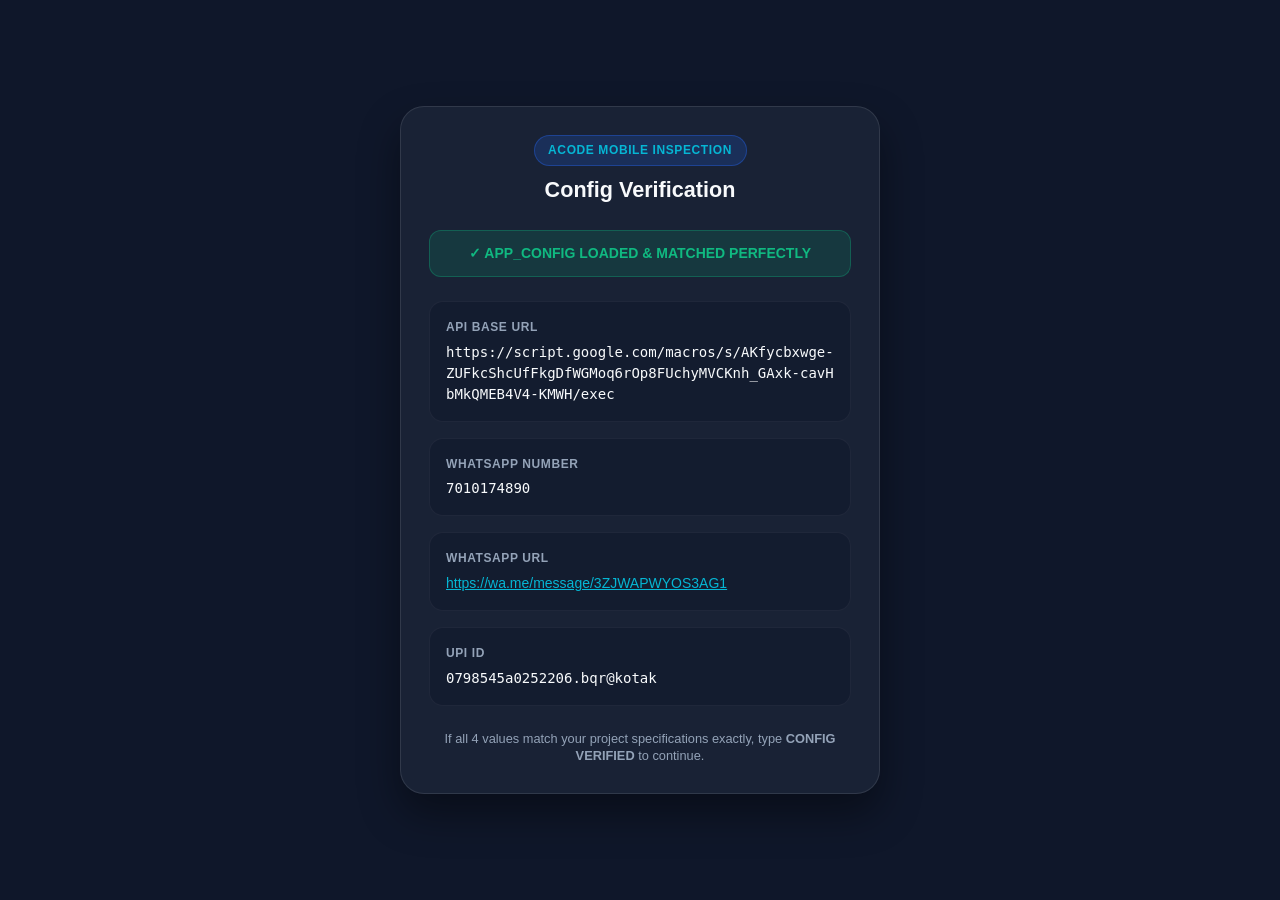
==== verify.html @ f22b9790 "Create verify.html" ====
<!DOCTYPE html>
<html lang="en">
<head>
  <meta charset="UTF-8">
  <meta name="viewport" content="width=device-width, initial-scale=1.0">
  <title>System Verification - SELFCARE DIAGNOSTICS</title>
  <style>
    :root {
      --bg-color: #0F172A;
      --card-bg: rgba(30, 41, 59, 0.7);
      --card-border: rgba(255, 255, 255, 0.1);
      --accent-blue: #2563EB;
      --accent-cyan: #06B6D4;
      --text-main: #F8FAFC;
      --text-muted: #94A3B8;
      --success: #10B981;
      --danger: #EF4444;
    }

    * {
      box-sizing: border-box;
      margin: 0;
      padding: 0;
      font-family: -apple-system, BlinkMacSystemFont, "Segoe UI", Roboto, Helvetica, Arial, sans-serif;
    }

    body {
      background-color: var(--bg-color);
      color: var(--text-main);
      min-height: 100vh;
      display: flex;
      flex-direction: column;
      align-items: center;
      justify-content: center;
      padding: 1.5rem;
      line-height: 1.5;
    }

    .container {
      width: 100%;
      max-width: 480px;
      background: var(--card-bg);
      backdrop-filter: blur(16px);
      -webkit-backdrop-filter: blur(16px);
      border: 1px solid var(--card-border);
      border-radius: 24px;
      padding: 1.75rem;
      box-shadow: 0 20px 40px rgba(0, 0, 0, 0.4);
    }

    .header {
      text-align: center;
      margin-bottom: 1.5rem;
    }

    .badge {
      display: inline-block;
      padding: 0.35rem 0.85rem;
      background: rgba(37, 99, 235, 0.2);
      border: 1px solid rgba(37, 99, 235, 0.4);
      color: var(--accent-cyan);
      border-radius: 9999px;
      font-size: 0.75rem;
      font-weight: 600;
      letter-spacing: 0.05em;
      text-transform: uppercase;
      margin-bottom: 0.5rem;
    }

    h1 {
      font-size: 1.35rem;
      font-weight: 700;
      color: var(--text-main);
    }

    .status-banner {
      padding: 0.75rem 1rem;
      border-radius: 12px;
      font-size: 0.875rem;
      font-weight: 600;
      margin-bottom: 1.5rem;
      text-align: center;
    }

    .status-pass {
      background: rgba(16, 185, 129, 0.15);
      border: 1px solid rgba(16, 185, 129, 0.3);
      color: var(--success);
    }

    .status-fail {
      background: rgba(239, 68, 68, 0.15);
      border: 1px solid rgba(239, 68, 68, 0.3);
      color: var(--danger);
    }

    .data-group {
      display: flex;
      flex-direction: column;
      gap: 1rem;
    }

    .data-card {
      background: rgba(15, 23, 42, 0.5);
      border: 1px solid rgba(255, 255, 255, 0.05);
      border-radius: 14px;
      padding: 1rem;
    }

    .data-label {
      font-size: 0.75rem;
      color: var(--text-muted);
      text-transform: uppercase;
      letter-spacing: 0.05em;
      font-weight: 600;
      margin-bottom: 0.35rem;
    }

    .data-value {
      font-size: 0.875rem;
      font-weight: 500;
      color: var(--text-main);
      word-break: break-all;
      font-family: monospace;
    }

    .data-value a {
      color: var(--accent-cyan);
      text-decoration: underline;
    }

    .footer-note {
      margin-top: 1.5rem;
      text-align: center;
      font-size: 0.8rem;
      color: var(--text-muted);
      line-height: 1.4;
    }
  </style>
</head>
<body>

  <div class="container">
    <div class="header">
      <div class="badge">Acode Mobile Inspection</div>
      <h1>Config Verification</h1>
    </div>

    <div id="statusBanner" class="status-banner status-fail">
      Checking APP_CONFIG status...
    </div>

    <div class="data-group">
      <div class="data-card">
        <div class="data-label">API Base URL</div>
        <div class="data-value" id="valApiUrl">Loading...</div>
      </div>

      <div class="data-card">
        <div class="data-label">WhatsApp Number</div>
        <div class="data-value" id="valPhone">Loading...</div>
      </div>

      <div class="data-card">
        <div class="data-label">WhatsApp URL</div>
        <div class="data-value" id="valWaUrl">Loading...</div>
      </div>

      <div class="data-card">
        <div class="data-label">UPI ID</div>
        <div class="data-value" id="valUpi">Loading...</div>
      </div>
    </div>

    <div class="footer-note" id="instructionNote">
      If all 4 values match your project specifications exactly, type <strong>CONFIG VERIFIED</strong> to continue.
    </div>
  </div>

  <!-- Load Core Config -->
  <script src="assets/js/config.js"></script>

  <script>
    document.addEventListener('DOMContentLoaded', () => {
      const banner = document.getElementById('statusBanner');
      const valApiUrl = document.getElementById('valApiUrl');
      const valPhone = document.getElementById('valPhone');
      const valWaUrl = document.getElementById('valWaUrl');
      const valUpi = document.getElementById('valUpi');

      if (typeof window.APP_CONFIG !== 'undefined' && window.APP_CONFIG.BUSINESS) {
        const config = window.APP_CONFIG;
        
        valApiUrl.textContent = config.API_BASE_URL || 'MISSING';
        valPhone.textContent = config.BUSINESS.WHATSAPP_NUMBER || 'MISSING';
        
        if (config.BUSINESS.WHATSAPP_URL) {
          valWaUrl.innerHTML = `<a href="${config.BUSINESS.WHATSAPP_URL}" target="_blank">${config.BUSINESS.WHATSAPP_URL}</a>`;
        } else {
          valWaUrl.textContent = 'MISSING';
        }

        valUpi.textContent = config.BUSINESS.UPI_ID || 'MISSING';

        // Check if all essential keys exist
        const isUrlOk = config.API_BASE_URL === 'https://script.google.com/macros/s/AKfycbxwge-ZUFkcShcUfFkgDfWGMoq6rOp8FUchyMVCKnh_GAxk-cavHbMkQMEB4V4-KMWH/exec';
        const isPhoneOk = config.BUSINESS.WHATSAPP_NUMBER === '7010174890';
        const isWaOk = config.BUSINESS.WHATSAPP_URL === 'https://wa.me/message/3ZJWAPWYOS3AG1';
        const isUpiOk = config.BUSINESS.UPI_ID === '0798545a0252206.bqr@kotak';

        if (isUrlOk && isPhoneOk && isWaOk && isUpiOk) {
          banner.className = 'status-banner status-pass';
          banner.textContent = '✓ APP_CONFIG LOADED & MATCHED PERFECTLY';
        } else {
          banner.className = 'status-banner status-fail';
          banner.textContent = '⚠ CONFIG LOADED BUT SOME VALUES DO NOT MATCH';
        }
      } else {
        banner.className = 'status-banner status-fail';
        banner.textContent = '✖ ERROR: config.js failed to load!';
        valApiUrl.textContent = 'Error: APP_CONFIG undefined';
        valPhone.textContent = 'Error: APP_CONFIG undefined';
        valWaUrl.textContent = 'Error: APP_CONFIG undefined';
        valUpi.textContent = 'Error: APP_CONFIG undefined';
      }
    });
  </script>
</body>
</html>
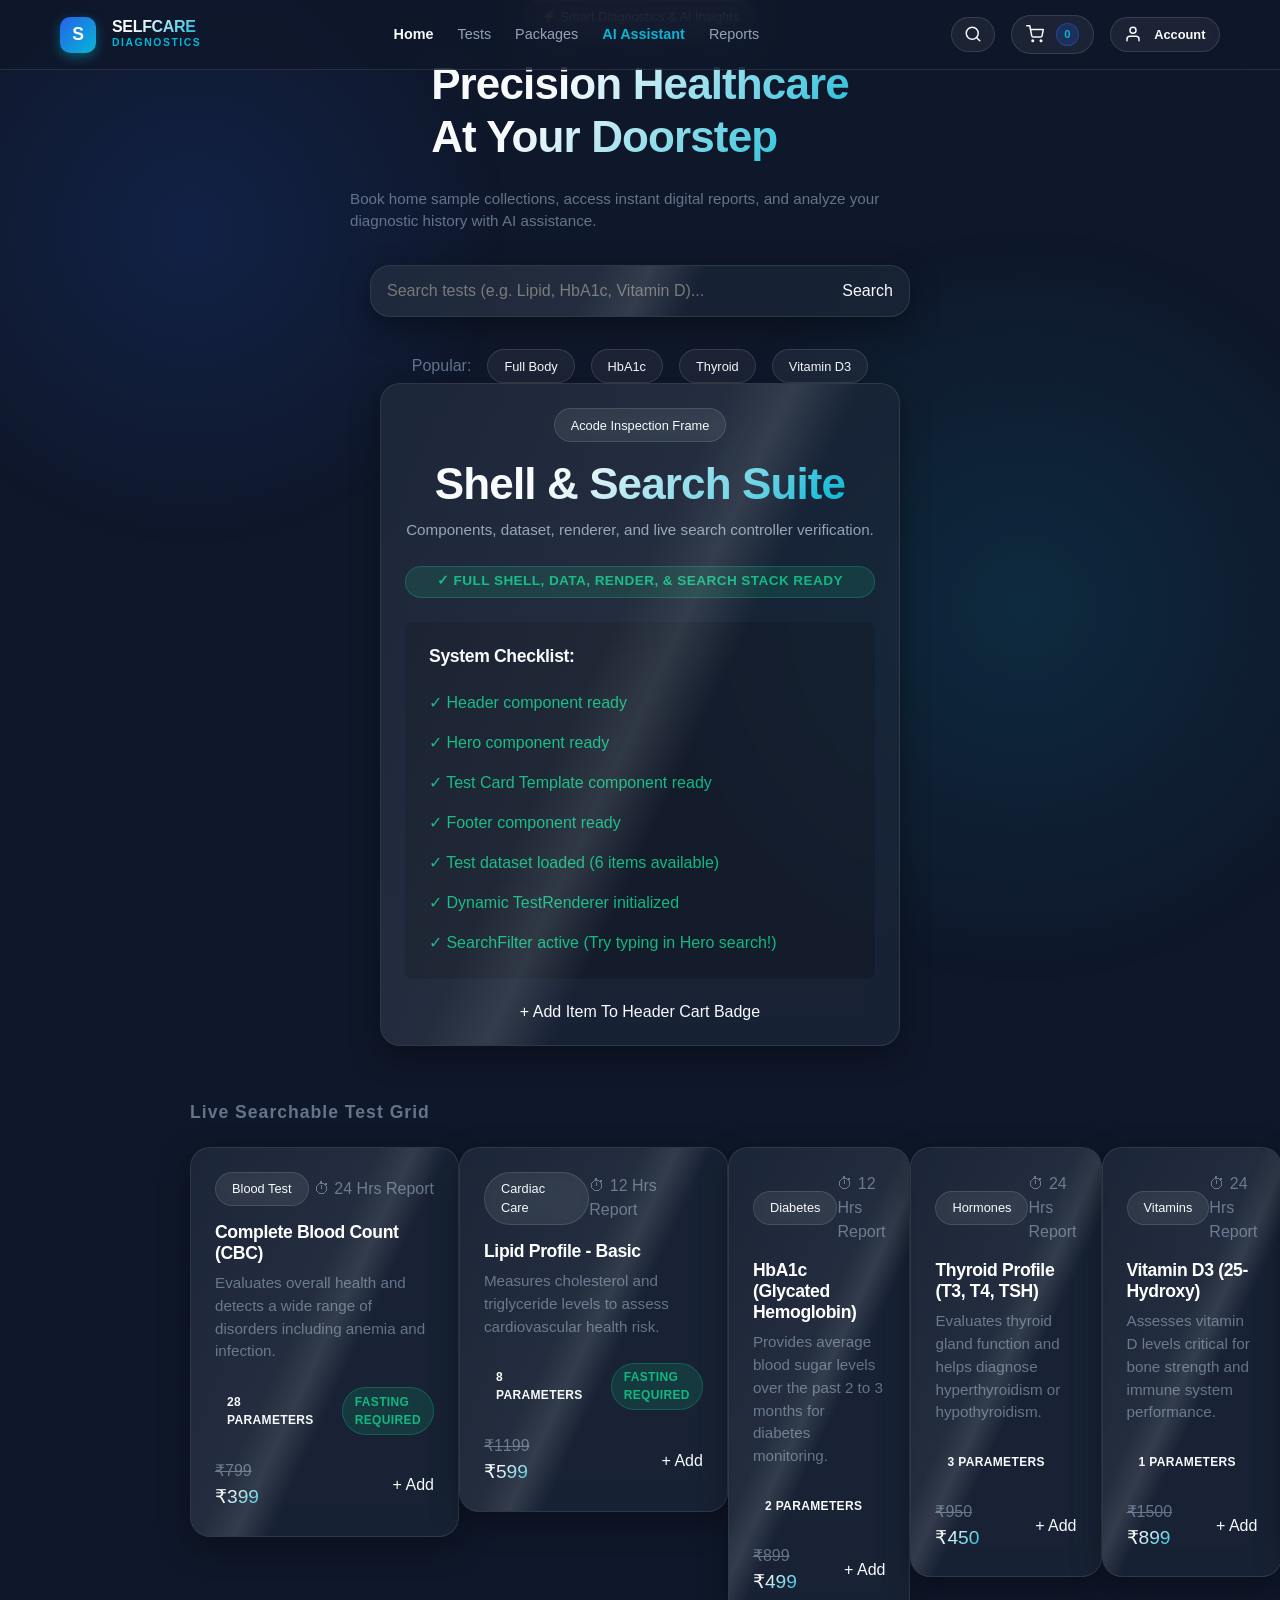
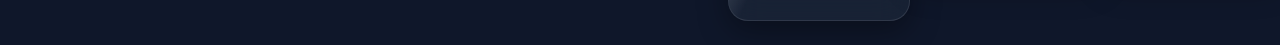
==== commit 8063bff9: "Add files via upload" ====
--- a/verify.html
+++ b/verify.html
@@ -4,225 +4,193 @@
   <meta charset="UTF-8">
   <meta name="viewport" content="width=device-width, initial-scale=1.0">
   <title>System Verification - SELFCARE DIAGNOSTICS</title>
-  <style>
-    :root {
-      --bg-color: #0F172A;
-      --card-bg: rgba(30, 41, 59, 0.7);
-      --card-border: rgba(255, 255, 255, 0.1);
-      --accent-blue: #2563EB;
-      --accent-cyan: #06B6D4;
-      --text-main: #F8FAFC;
-      --text-muted: #94A3B8;
-      --success: #10B981;
-      --danger: #EF4444;
-    }
-
-    * {
-      box-sizing: border-box;
-      margin: 0;
-      padding: 0;
-      font-family: -apple-system, BlinkMacSystemFont, "Segoe UI", Roboto, Helvetica, Arial, sans-serif;
-    }
-
-    body {
-      background-color: var(--bg-color);
-      color: var(--text-main);
-      min-height: 100vh;
-      display: flex;
-      flex-direction: column;
-      align-items: center;
-      justify-content: center;
-      padding: 1.5rem;
-      line-height: 1.5;
-    }
-
-    .container {
-      width: 100%;
-      max-width: 480px;
-      background: var(--card-bg);
-      backdrop-filter: blur(16px);
-      -webkit-backdrop-filter: blur(16px);
-      border: 1px solid var(--card-border);
-      border-radius: 24px;
-      padding: 1.75rem;
-      box-shadow: 0 20px 40px rgba(0, 0, 0, 0.4);
-    }
-
-    .header {
-      text-align: center;
-      margin-bottom: 1.5rem;
-    }
-
-    .badge {
-      display: inline-block;
-      padding: 0.35rem 0.85rem;
-      background: rgba(37, 99, 235, 0.2);
-      border: 1px solid rgba(37, 99, 235, 0.4);
-      color: var(--accent-cyan);
-      border-radius: 9999px;
-      font-size: 0.75rem;
-      font-weight: 600;
-      letter-spacing: 0.05em;
-      text-transform: uppercase;
-      margin-bottom: 0.5rem;
-    }
-
-    h1 {
-      font-size: 1.35rem;
-      font-weight: 700;
-      color: var(--text-main);
-    }
-
-    .status-banner {
-      padding: 0.75rem 1rem;
-      border-radius: 12px;
-      font-size: 0.875rem;
-      font-weight: 600;
-      margin-bottom: 1.5rem;
-      text-align: center;
-    }
-
-    .status-pass {
-      background: rgba(16, 185, 129, 0.15);
-      border: 1px solid rgba(16, 185, 129, 0.3);
-      color: var(--success);
-    }
-
-    .status-fail {
-      background: rgba(239, 68, 68, 0.15);
-      border: 1px solid rgba(239, 68, 68, 0.3);
-      color: var(--danger);
-    }
-
-    .data-group {
-      display: flex;
-      flex-direction: column;
-      gap: 1rem;
-    }
-
-    .data-card {
-      background: rgba(15, 23, 42, 0.5);
-      border: 1px solid rgba(255, 255, 255, 0.05);
-      border-radius: 14px;
-      padding: 1rem;
-    }
-
-    .data-label {
-      font-size: 0.75rem;
-      color: var(--text-muted);
-      text-transform: uppercase;
-      letter-spacing: 0.05em;
-      font-weight: 600;
-      margin-bottom: 0.35rem;
-    }
-
-    .data-value {
-      font-size: 0.875rem;
-      font-weight: 500;
-      color: var(--text-main);
-      word-break: break-all;
-      font-family: monospace;
-    }
-
-    .data-value a {
-      color: var(--accent-cyan);
-      text-decoration: underline;
-    }
-
-    .footer-note {
-      margin-top: 1.5rem;
-      text-align: center;
-      font-size: 0.8rem;
-      color: var(--text-muted);
-      line-height: 1.4;
-    }
-  </style>
+  
+  <!-- Core CSS Stack -->
+  <link rel="stylesheet" href="assets/css/main.css">
+  <link rel="stylesheet" href="assets/css/glassmorphism.css">
+  <link rel="stylesheet" href="assets/css/components.css">
 </head>
 <body>
 
-  <div class="container">
-    <div class="header">
-      <div class="badge">Acode Mobile Inspection</div>
-      <h1>Config Verification</h1>
+  <!-- Header Target Injection Anchor -->
+  <div id="headerContainer"></div>
+
+  <!-- Hero Target Injection Anchor -->
+  <div id="heroContainer"></div>
+
+  <!-- Main Verification Workspace -->
+  <main class="container d-flex flex-column align-center justify-center py-4">
+    
+    <div class="glass-card p-3 w-100 mb-4" style="max-width: 520px;">
+      
+      <div class="d-flex flex-column align-center text-center mb-3">
+        <span class="glass-pill mb-2">Acode Inspection Frame</span>
+        <h1 class="text-gradient">Shell & Search Suite</h1>
+        <p class="mt-1">Components, dataset, renderer, and live search controller verification.</p>
+      </div>
+
+      <!-- Global Status Banner -->
+      <div id="statusBanner" class="badge badge-info w-100 justify-center p-2 mb-3" style="font-size: 0.85rem;">
+        ⌛ INITIALIZING VERIFICATION...
+      </div>
+
+      <!-- Component Checklist -->
+      <div class="d-flex flex-column gap-2 p-3 mb-3" style="background: rgba(0,0,0,0.15); border-radius: 8px;">
+        <h4 class="mb-1 text-accent">System Checklist:</h4>
+        <div id="chkHeader" class="small text-secondary">⏳ Header (components/header.html)</div>
+        <div id="chkHero" class="small text-secondary">⏳ Hero (components/hero.html)</div>
+        <div id="chkCard" class="small text-secondary">⏳ Test Card Template (components/test-card.html)</div>
+        <div id="chkFooter" class="small text-secondary">⏳ Footer (components/footer.html)</div>
+        <div id="chkData" class="small text-secondary">⏳ Test Data (assets/js/tests-data.js)</div>
+        <div id="chkRenderer" class="small text-secondary">⏳ Test Renderer (assets/js/test-renderer.js)</div>
+        <div id="chkSearch" class="small text-secondary">⏳ Search Controller (assets/js/search-filter.js)</div>
+      </div>
+
+      <!-- Test Actions -->
+      <div class="d-flex flex-column gap-2">
+        <button class="btn btn-primary btn-full" id="simCartAddBtn">+ Add Item To Header Cart Badge</button>
+      </div>
+
     </div>
 
-    <div id="statusBanner" class="status-banner status-fail">
-      Checking APP_CONFIG status...
+    <!-- Live Dynamic Grid Preview Container -->
+    <div class="w-100 mt-3" style="max-width: 900px;">
+      <h4 class="text-muted mb-3 text-center text-xs text-uppercase" style="letter-spacing: 1px;">Live Searchable Test Grid</h4>
+      <div id="dynamicTestGrid"></div>
     </div>
 
-    <div class="data-group">
-      <div class="data-card">
-        <div class="data-label">API Base URL</div>
-        <div class="data-value" id="valApiUrl">Loading...</div>
-      </div>
+  </main>
 
-      <div class="data-card">
-        <div class="data-label">WhatsApp Number</div>
-        <div class="data-value" id="valPhone">Loading...</div>
-      </div>
+  <!-- Footer Target Injection Anchor -->
+  <div id="footerContainer"></div>
 
-      <div class="data-card">
-        <div class="data-label">WhatsApp URL</div>
-        <div class="data-value" id="valWaUrl">Loading...</div>
-      </div>
-
-      <div class="data-card">
-        <div class="data-label">UPI ID</div>
-        <div class="data-value" id="valUpi">Loading...</div>
-      </div>
-    </div>
-
-    <div class="footer-note" id="instructionNote">
-      If all 4 values match your project specifications exactly, type <strong>CONFIG VERIFIED</strong> to continue.
-    </div>
-  </div>
-
-  <!-- Load Core Config -->
+  <!-- Core Scripts Stack -->
   <script src="assets/js/config.js"></script>
+  <script src="assets/js/api.js"></script>
+  <script src="assets/js/auth.js"></script>
+  <script src="assets/js/tests-data.js"></script>
+  <script src="assets/js/test-renderer.js"></script>
+  <script src="assets/js/search-filter.js"></script>
+  <script src="assets/js/cart.js"></script>
+  <script src="assets/js/pwa.js"></script>
 
   <script>
-    document.addEventListener('DOMContentLoaded', () => {
+    document.addEventListener('DOMContentLoaded', async () => {
+      const headerContainer = document.getElementById('headerContainer');
+      const heroContainer = document.getElementById('heroContainer');
+      const footerContainer = document.getElementById('footerContainer');
+      
       const banner = document.getElementById('statusBanner');
-      const valApiUrl = document.getElementById('valApiUrl');
-      const valPhone = document.getElementById('valPhone');
-      const valWaUrl = document.getElementById('valWaUrl');
-      const valUpi = document.getElementById('valUpi');
+      const simCartAddBtn = document.getElementById('simCartAddBtn');
+      
+      const chkHeader = document.getElementById('chkHeader');
+      const chkHero = document.getElementById('chkHero');
+      const chkCard = document.getElementById('chkCard');
+      const chkFooter = document.getElementById('chkFooter');
+      const chkData = document.getElementById('chkData');
+      const chkRenderer = document.getElementById('chkRenderer');
+      const chkSearch = document.getElementById('chkSearch');
 
-      if (typeof window.APP_CONFIG !== 'undefined' && window.APP_CONFIG.BUSINESS) {
-        const config = window.APP_CONFIG;
-        
-        valApiUrl.textContent = config.API_BASE_URL || 'MISSING';
-        valPhone.textContent = config.BUSINESS.WHATSAPP_NUMBER || 'MISSING';
-        
-        if (config.BUSINESS.WHATSAPP_URL) {
-          valWaUrl.innerHTML = `<a href="${config.BUSINESS.WHATSAPP_URL}" target="_blank">${config.BUSINESS.WHATSAPP_URL}</a>`;
-        } else {
-          valWaUrl.textContent = 'MISSING';
-        }
+      let headerLoaded = false;
+      let heroLoaded = false;
+      let cardLoaded = false;
+      let footerLoaded = false;
+      let dataLoaded = false;
+      let rendererLoaded = false;
+      let searchLoaded = false;
 
-        valUpi.textContent = config.BUSINESS.UPI_ID || 'MISSING';
+      // 1. Check Dataset
+      if (window.TESTS_DATA && Array.isArray(window.TESTS_DATA) && window.TESTS_DATA.length > 0) {
+        dataLoaded = true;
+        chkData.textContent = `✓ Test dataset loaded (${window.TESTS_DATA.length} items available)`;
+        chkData.className = 'small text-success';
+      } else {
+        chkData.textContent = '⚠ Test dataset missing (assets/js/tests-data.js)';
+        chkData.className = 'small text-warning';
+      }
 
-        // Check if all essential keys exist
-        const isUrlOk = config.API_BASE_URL === 'https://script.google.com/macros/s/AKfycbxwge-ZUFkcShcUfFkgDfWGMoq6rOp8FUchyMVCKnh_GAxk-cavHbMkQMEB4V4-KMWH/exec';
-        const isPhoneOk = config.BUSINESS.WHATSAPP_NUMBER === '7010174890';
-        const isWaOk = config.BUSINESS.WHATSAPP_URL === 'https://wa.me/message/3ZJWAPWYOS3AG1';
-        const isUpiOk = config.BUSINESS.UPI_ID === '0798545a0252206.bqr@kotak';
+      // 2. Check Renderer
+      if (window.TestRenderer && typeof window.TestRenderer.renderGrid === 'function') {
+        rendererLoaded = true;
+        chkRenderer.textContent = '✓ Dynamic TestRenderer initialized';
+        chkRenderer.className = 'small text-success';
 
-        if (isUrlOk && isPhoneOk && isWaOk && isUpiOk) {
-          banner.className = 'status-banner status-pass';
-          banner.textContent = '✓ APP_CONFIG LOADED & MATCHED PERFECTLY';
-        } else {
-          banner.className = 'status-banner status-fail';
-          banner.textContent = '⚠ CONFIG LOADED BUT SOME VALUES DO NOT MATCH';
+        if (dataLoaded) {
+          window.TestRenderer.renderGrid('dynamicTestGrid', window.TESTS_DATA);
         }
       } else {
-        banner.className = 'status-banner status-fail';
-        banner.textContent = '✖ ERROR: config.js failed to load!';
-        valApiUrl.textContent = 'Error: APP_CONFIG undefined';
-        valPhone.textContent = 'Error: APP_CONFIG undefined';
-        valWaUrl.textContent = 'Error: APP_CONFIG undefined';
-        valUpi.textContent = 'Error: APP_CONFIG undefined';
+        chkRenderer.textContent = '⚠ TestRenderer missing (assets/js/test-renderer.js)';
+        chkRenderer.className = 'small text-warning';
       }
+
+      // 3. Component Loader
+      async function loadComponent(url, container, chkElement, name) {
+        try {
+          const res = await fetch(url);
+          if (res.ok) {
+            if (container) container.innerHTML = await res.text();
+            chkElement.textContent = `✓ ${name} component ready`;
+            chkElement.className = 'small text-success';
+            return true;
+          } else {
+            chkElement.textContent = `⚠ ${name} missing (HTTP ${res.status})`;
+            chkElement.className = 'small text-warning';
+            return false;
+          }
+        } catch (err) {
+          chkElement.textContent = `⚠ ${name} load fallback active`;
+          chkElement.className = 'small text-warning';
+          return false;
+        }
+      }
+
+      headerLoaded = await loadComponent('components/header.html', headerContainer, chkHeader, 'Header');
+      if (headerLoaded) updateHeaderCartBadge();
+
+      heroLoaded = await loadComponent('components/hero.html', heroContainer, chkHero, 'Hero');
+      cardLoaded = await loadComponent('components/test-card.html', null, chkCard, 'Test Card Template');
+      footerLoaded = await loadComponent('components/footer.html', footerContainer, chkFooter, 'Footer');
+
+      // 4. Check & Initialize Search Controller
+      if (window.SearchFilter && typeof window.SearchFilter.init === 'function') {
+        searchLoaded = true;
+        window.SearchFilter.init('dynamicTestGrid');
+        chkSearch.textContent = '✓ SearchFilter active (Try typing in Hero search!)';
+        chkSearch.className = 'small text-success';
+      } else {
+        chkSearch.textContent = '⚠ SearchFilter missing (assets/js/search-filter.js)';
+        chkSearch.className = 'small text-warning';
+      }
+
+      // 5. Update Banner
+      if (headerLoaded && heroLoaded && cardLoaded && footerLoaded && dataLoaded && rendererLoaded && searchLoaded) {
+        banner.className = 'badge badge-success w-100 justify-center p-2 mb-3';
+        banner.textContent = '✓ FULL SHELL, DATA, RENDER, & SEARCH STACK READY';
+      } else {
+        banner.className = 'badge badge-warning w-100 justify-center p-2 mb-3';
+        banner.textContent = '⚠ PARTIAL SYSTEM LOAD';
+      }
+
+      function updateHeaderCartBadge() {
+        const badge = document.getElementById('headerCartBadge');
+        if (badge && window.cartService && typeof window.cartService.getItemCount === 'function') {
+          badge.textContent = window.cartService.getItemCount();
+        }
+      }
+
+      simCartAddBtn.addEventListener('click', () => {
+        if (window.cartService && typeof window.cartService.addItem === 'function') {
+          window.cartService.addItem({
+            id: 'VERIFY_TEST_' + Date.now(),
+            name: 'Diagnostic Package Test',
+            price: 599
+          });
+        } else {
+          alert('Cart Service Error: Make sure assets/js/cart.js is loading correctly.');
+        }
+      });
+
+      window.addEventListener('sc_cart_updated', updateHeaderCartBadge);
     });
   </script>
 </body>
--- a/assets/css/main.css
+++ b/assets/css/main.css
@@ -0,0 +1,293 @@
+/**
+ * SELFCARE DIAGNOSTICS - Core Design System & Main Stylesheet
+ * File: assets/css/main.css
+ * Production Mode: TRUE
+ */
+
+/* ==========================================================================
+   1. CSS CUSTOM PROPERTIES (DESIGN SYSTEM TOKENS)
+   ========================================================================== */
+:root {
+  /* Color Palette - Dark Luxury Slate & Vibrant Accents */
+  --bg-dark: #0F172A;
+  --bg-darker: #0B1120;
+  --bg-card: rgba(30, 41, 59, 0.7);
+  --bg-card-hover: rgba(30, 41, 59, 0.9);
+  --bg-glass: rgba(15, 23, 42, 0.65);
+  --bg-input: rgba(15, 23, 42, 0.8);
+
+  /* Primary Brand Accents */
+  --accent-blue: #2563EB;
+  --accent-blue-light: #60A5FA;
+  --accent-cyan: #06B6D4;
+  --accent-teal: #14B8A6;
+  --accent-gold: #F59E0B;
+
+  /* Text Colors */
+  --text-primary: #F8FAFC;
+  --text-secondary: #94A3B8;
+  --text-muted: #64748B;
+  --text-inverse: #0F172A;
+
+  /* State Indicators */
+  --color-success: #10B981;
+  --color-warning: #F59E0B;
+  --color-danger: #EF4444;
+  --color-info: #3B82F6;
+
+  /* Glassmorphism & Borders */
+  --border-glass: rgba(255, 255, 255, 0.1);
+  --border-glass-light: rgba(255, 255, 255, 0.18);
+  --border-accent: rgba(37, 99, 235, 0.4);
+
+  /* Typography */
+  --font-family-sans: -apple-system, BlinkMacSystemFont, "SF Pro Display", "SF Pro Text", "Segoe UI", Roboto, Helvetica, Arial, sans-serif;
+  --font-family-mono: "SF Mono", "Fira Code", "Courier New", monospace;
+
+  /* Box Shadows & Glows */
+  --shadow-sm: 0 4px 6px -1px rgba(0, 0, 0, 0.2);
+  --shadow-md: 0 10px 15px -3px rgba(0, 0, 0, 0.3);
+  --shadow-lg: 0 20px 25px -5px rgba(0, 0, 0, 0.4);
+  --shadow-glow: 0 0 20px rgba(37, 99, 235, 0.3);
+  --shadow-glow-cyan: 0 0 20px rgba(6, 182, 212, 0.3);
+
+  /* Borders & Radius */
+  --radius-sm: 8px;
+  --radius-md: 14px;
+  --radius-lg: 20px;
+  --radius-xl: 28px;
+  --radius-full: 9999px;
+
+  /* Transitions & Timing */
+  --transition-fast: 0.15s cubic-bezier(0.4, 0, 0.2, 1);
+  --transition-normal: 0.3s cubic-bezier(0.4, 0, 0.2, 1);
+  --transition-smooth: 0.5s cubic-bezier(0.16, 1, 0.3, 1);
+
+  /* Layout Spacing */
+  --container-max-width: 1200px;
+  --nav-height: 70px;
+}
+
+/* ==========================================================================
+   2. MODERN CSS RESET & BASE STYLES
+   ========================================================================== */
+*, *::before, *::after {
+  box-sizing: border-box;
+  margin: 0;
+  padding: 0;
+  -webkit-tap-highlight-color: transparent;
+}
+
+html {
+  font-size: 16px;
+  scroll-behavior: smooth;
+  height: 100%;
+}
+
+body {
+  background-color: var(--bg-dark);
+  color: var(--text-primary);
+  font-family: var(--font-family-sans);
+  line-height: 1.5;
+  -webkit-font-smoothing: antialiased;
+  -moz-osx-font-smoothing: grayscale;
+  min-height: 100vh;
+  overflow-x: hidden;
+  position: relative;
+}
+
+/* Luxury Background Ambient Glows */
+body::before {
+  content: '';
+  position: fixed;
+  top: -10%;
+  left: -10%;
+  width: 50vw;
+  height: 50vw;
+  background: radial-gradient(circle, rgba(37, 99, 235, 0.15) 0%, rgba(15, 23, 42, 0) 70%);
+  z-index: -2;
+  pointer-events: none;
+}
+
+body::after {
+  content: '';
+  position: fixed;
+  bottom: -10%;
+  right: -10%;
+  width: 60vw;
+  height: 60vw;
+  background: radial-gradient(circle, rgba(6, 182, 212, 0.12) 0%, rgba(15, 23, 42, 0) 70%);
+  z-index: -1;
+  pointer-events: none;
+}
+
+/* Anchor & Typography Formatting */
+a {
+  color: var(--accent-cyan);
+  text-decoration: none;
+  transition: color var(--transition-fast);
+}
+
+a:hover {
+  color: var(--accent-blue-light);
+}
+
+img, svg {
+  display: block;
+  max-width: 100%;
+  height: auto;
+}
+
+button, input, select, textarea {
+  font-family: inherit;
+  font-size: inherit;
+  color: inherit;
+  border: none;
+  outline: none;
+  background: none;
+}
+
+button {
+  cursor: pointer;
+}
+
+/* ==========================================================================
+   3. TYPOGRAPHY SYSTEM
+   ========================================================================== */
+h1, h2, h3, h4, h5, h6 {
+  font-weight: 700;
+  line-height: 1.2;
+  color: var(--text-primary);
+  letter-spacing: -0.02em;
+}
+
+h1 { font-size: clamp(1.75rem, 4vw, 2.75rem); }
+h2 { font-size: clamp(1.4rem, 3vw, 2.1rem); }
+h3 { font-size: clamp(1.15rem, 2.2vw, 1.5rem); }
+h4 { font-size: 1.1rem; }
+h5 { font-size: 0.95rem; }
+h6 { font-size: 0.85rem; text-transform: uppercase; letter-spacing: 0.05em; }
+
+p {
+  color: var(--text-secondary);
+  font-size: 0.95rem;
+}
+
+.text-gradient {
+  background: linear-gradient(135deg, var(--text-primary) 30%, var(--accent-cyan) 100%);
+  -webkit-background-clip: text;
+  -webkit-text-fill-color: transparent;
+}
+
+.text-gradient-blue {
+  background: linear-gradient(135deg, var(--accent-blue-light) 0%, var(--accent-cyan) 100%);
+  -webkit-background-clip: text;
+  -webkit-text-fill-color: transparent;
+}
+
+.text-muted { color: var(--text-muted); }
+.text-cyan { color: var(--accent-cyan); }
+.text-blue { color: var(--accent-blue-light); }
+.text-success { color: var(--color-success); }
+.text-warning { color: var(--color-warning); }
+.text-danger { color: var(--color-danger); }
+
+/* ==========================================================================
+   4. LAYOUT & CONTAINERS
+   ========================================================================== */
+.container {
+  width: 100%;
+  max-width: var(--container-max-width);
+  margin-left: auto;
+  margin-right: auto;
+  padding-left: 1.25rem;
+  padding-right: 1.25rem;
+}
+
+.main-content {
+  padding-top: calc(var(--nav-height) + 1.5rem);
+  padding-bottom: 5rem;
+  min-height: 100vh;
+}
+
+/* Dynamic Grid System */
+.grid {
+  display: grid;
+  gap: 1.25rem;
+}
+
+.grid-1 { grid-template-columns: 1fr; }
+.grid-2 { grid-template-columns: repeat(2, 1fr); }
+.grid-3 { grid-template-columns: repeat(3, 1fr); }
+.grid-4 { grid-template-columns: repeat(4, 1fr); }
+
+@media (max-width: 992px) {
+  .grid-4 { grid-template-columns: repeat(2, 1fr); }
+  .grid-3 { grid-template-columns: repeat(2, 1fr); }
+}
+
+@media (max-width: 640px) {
+  .grid-4, .grid-3, .grid-2 {
+    grid-template-columns: 1fr;
+  }
+}
+
+/* Flexbox Utilities */
+.d-flex { display: flex; }
+.flex-column { flex-direction: column; }
+.align-center { align-items: center; }
+.justify-between { justify-content: space-between; }
+.justify-center { justify-content: center; }
+.gap-1 { gap: 0.5rem; }
+.gap-2 { gap: 1rem; }
+.gap-3 { gap: 1.5rem; }
+
+/* Spacing Utilities */
+.mt-1 { margin-top: 0.5rem; }
+.mt-2 { margin-top: 1rem; }
+.mt-3 { margin-top: 1.5rem; }
+.mt-4 { margin-top: 2rem; }
+
+.mb-1 { margin-bottom: 0.5rem; }
+.mb-2 { margin-bottom: 1rem; }
+.mb-3 { margin-bottom: 1.5rem; }
+.mb-4 { margin-bottom: 2rem; }
+
+.p-2 { padding: 1rem; }
+.p-3 { padding: 1.5rem; }
+.w-100 { width: 100%; }
+
+/* Badge Element */
+.badge {
+  display: inline-flex;
+  align-items: center;
+  padding: 0.3rem 0.75rem;
+  border-radius: var(--radius-full);
+  font-size: 0.75rem;
+  font-weight: 600;
+  letter-spacing: 0.03em;
+  text-transform: uppercase;
+}
+
+.badge-blue {
+  background: rgba(37, 99, 235, 0.2);
+  border: 1px solid var(--border-accent);
+  color: var(--accent-cyan);
+}
+
+.badge-success {
+  background: rgba(16, 185, 129, 0.15);
+  border: 1px solid rgba(16, 185, 129, 0.3);
+  color: var(--color-success);
+}
+
+.badge-warning {
+  background: rgba(245, 158, 11, 0.15);
+  border: 1px solid rgba(245, 158, 11, 0.3);
+  color: var(--color-warning);
+}
+
+/* Hide Utility */
+.hidden {
+  display: none !important;
+}
--- a/assets/css/glassmorphism.css
+++ b/assets/css/glassmorphism.css
@@ -0,0 +1,201 @@
+/**
+ * SELFCARE DIAGNOSTICS - Apple & Samsung Health Inspired Glassmorphism Engine
+ * File: assets/css/glassmorphism.css
+ * Production Mode: TRUE
+ */
+
+/* ==========================================================================
+   1. CORE GLASS CONTAINERS & CARDS
+   ========================================================================== */
+
+/* Standard Frosted Glass Surface */
+.glass-card {
+  background: rgba(30, 41, 59, 0.65);
+  backdrop-filter: blur(16px);
+  -webkit-backdrop-filter: blur(16px);
+  border: 1px solid var(--border-glass, rgba(255, 255, 255, 0.1));
+  border-radius: var(--radius-lg, 20px);
+  box-shadow: 0 10px 30px rgba(0, 0, 0, 0.35);
+  position: relative;
+  overflow: hidden;
+  transition: transform var(--transition-normal, 0.3s ease), 
+              border-color var(--transition-normal, 0.3s ease), 
+              box-shadow var(--transition-normal, 0.3s ease);
+}
+
+/* Glass Card Specular Reflection Highlight */
+.glass-card::before {
+  content: '';
+  position: absolute;
+  top: 0;
+  left: -50%;
+  width: 200%;
+  height: 100%;
+  background: linear-gradient(
+    115deg,
+    transparent 0%,
+    rgba(255, 255, 255, 0.05) 45%,
+    rgba(255, 255, 255, 0.12) 50%,
+    transparent 55%
+  );
+  pointer-events: none;
+  transition: opacity 0.5s ease;
+}
+
+/* Interactive Hover Elevation */
+.glass-card-hover:hover {
+  transform: translateY(-4px) scale(1.01);
+  border-color: var(--border-glass-light, rgba(255, 255, 255, 0.22));
+  box-shadow: 0 20px 40px rgba(0, 0, 0, 0.45), var(--shadow-glow, 0 0 20px rgba(37, 99, 235, 0.3));
+}
+
+/* Vibrant Accent Border Glass (Selected / Featured state) */
+.glass-card-accent {
+  background: linear-gradient(135deg, rgba(30, 41, 59, 0.75) 0%, rgba(15, 23, 42, 0.85) 100%);
+  border: 1px solid var(--border-accent, rgba(37, 99, 235, 0.4));
+  box-shadow: var(--shadow-glow, 0 0 25px rgba(37, 99, 235, 0.25));
+}
+
+/* Cyan Glowing Accent Glass */
+.glass-card-cyan {
+  background: linear-gradient(135deg, rgba(30, 41, 59, 0.75) 0%, rgba(6, 182, 212, 0.1) 100%);
+  border: 1px solid rgba(6, 182, 212, 0.35);
+  box-shadow: var(--shadow-glow-cyan, 0 0 25px rgba(6, 182, 212, 0.25));
+}
+
+/* ==========================================================================
+   2. 3D EVEVATED CARD SURFACES
+   ========================================================================== */
+
+.glass-3d-wrapper {
+  perspective: 1000px;
+}
+
+.glass-3d-card {
+  transform-style: preserve-3d;
+  transition: transform 0.4s cubic-bezier(0.16, 1, 0.3, 1), box-shadow 0.4s ease;
+}
+
+.glass-3d-card:hover {
+  transform: rotateX(4deg) rotateY(-4deg) translateZ(10px);
+}
+
+.glass-3d-layer {
+  transform: translateZ(25px);
+}
+
+/* ==========================================================================
+   3. FROSTED GLASS NAVIGATION & HEADERS
+   ========================================================================== */
+
+.glass-header {
+  position: fixed;
+  top: 0;
+  left: 0;
+  width: 100%;
+  height: var(--nav-height, 70px);
+  background: rgba(15, 23, 42, 0.75);
+  backdrop-filter: blur(20px);
+  -webkit-backdrop-filter: blur(20px);
+  border-bottom: 1px solid var(--border-glass, rgba(255, 255, 255, 0.1));
+  z-index: 1000;
+  transition: background 0.3s ease, border-color 0.3s ease;
+}
+
+.glass-bottom-nav {
+  position: fixed;
+  bottom: 0;
+  left: 0;
+  width: 100%;
+  height: 65px;
+  background: rgba(15, 23, 42, 0.85);
+  backdrop-filter: blur(20px);
+  -webkit-backdrop-filter: blur(20px);
+  border-top: 1px solid var(--border-glass, rgba(255, 255, 255, 0.1));
+  z-index: 1000;
+  display: flex;
+  align-items: center;
+  justify-content: space-around;
+}
+
+/* ==========================================================================
+   4. GLASS MODALS & FLOATING OVERLAYS
+   ========================================================================== */
+
+.glass-modal-overlay {
+  position: fixed;
+  top: 0;
+  left: 0;
+  width: 100vw;
+  height: 100vh;
+  background: rgba(11, 17, 32, 0.75);
+  backdrop-filter: blur(12px);
+  -webkit-backdrop-filter: blur(12px);
+  z-index: 2000;
+  display: flex;
+  align-items: center;
+  justify-content: center;
+  padding: 1.25rem;
+  opacity: 0;
+  visibility: hidden;
+  transition: opacity 0.3s ease, visibility 0.3s ease;
+}
+
+.glass-modal-overlay.active {
+  opacity: 1;
+  visibility: visible;
+}
+
+.glass-modal-content {
+  width: 100%;
+  max-width: 520px;
+  background: rgba(30, 41, 59, 0.85);
+  backdrop-filter: blur(24px);
+  -webkit-backdrop-filter: blur(24px);
+  border: 1px solid var(--border-glass-light, rgba(255, 255, 255, 0.18));
+  border-radius: var(--radius-xl, 28px);
+  padding: 1.75rem;
+  box-shadow: 0 25px 50px -12px rgba(0, 0, 0, 0.6);
+  transform: scale(0.92) translateY(20px);
+  transition: transform 0.35s cubic-bezier(0.16, 1, 0.3, 1);
+}
+
+.glass-modal-overlay.active .glass-modal-content {
+  transform: scale(1) translateY(0);
+}
+
+/* ==========================================================================
+   5. GLASS PILLS & INPUT CONTROLS
+   ========================================================================== */
+
+.glass-pill {
+  background: rgba(255, 255, 255, 0.06);
+  backdrop-filter: blur(10px);
+  -webkit-backdrop-filter: blur(10px);
+  border: 1px solid rgba(255, 255, 255, 0.12);
+  border-radius: var(--radius-full, 9999px);
+  padding: 0.4rem 1rem;
+  font-size: 0.8rem;
+  color: var(--text-primary, #F8FAFC);
+  display: inline-flex;
+  align-items: center;
+  gap: 0.5rem;
+}
+
+.glass-input {
+  width: 100%;
+  background: rgba(15, 23, 42, 0.7);
+  backdrop-filter: blur(10px);
+  -webkit-backdrop-filter: blur(10px);
+  border: 1px solid var(--border-glass, rgba(255, 255, 255, 0.12));
+  border-radius: var(--radius-md, 14px);
+  padding: 0.85rem 1.15rem;
+  color: var(--text-primary, #F8FAFC);
+  font-size: 0.95rem;
+  transition: border-color 0.25s ease, box-shadow 0.25s ease;
+}
+
+.glass-input:focus {
+  border-color: var(--accent-cyan, #06B6D4);
+  box-shadow: 0 0 15px rgba(6, 182, 212, 0.25);
+}
--- a/assets/css/components.css
+++ b/assets/css/components.css
@@ -0,0 +1 @@
+
